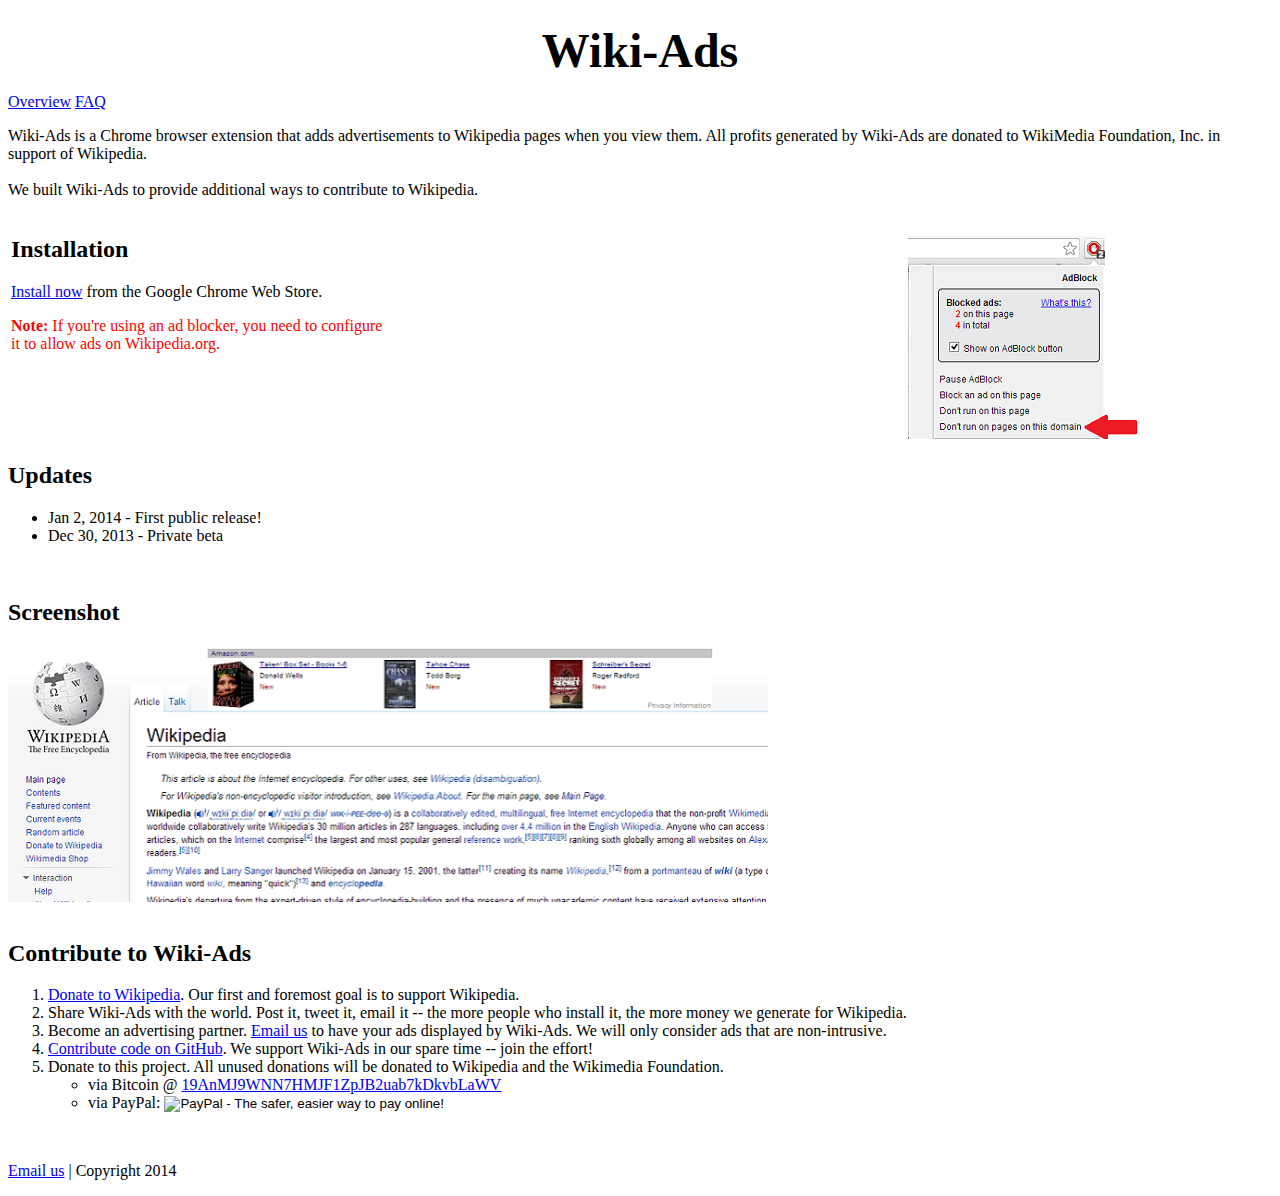
==== website/index.htm @ 06537da9 "Delete duplicate images and move images to folder" ====
<html>
<head>
<meta property="og:image" content="http://www.wiki-ads.com/icon200.png" />
<meta property="og:title" content="Wiki-Ads: Contribute to Wikipedia just by using it" />
<meta property="og:type" content="website" />
<meta property="og:url" content="http://www.wiki-ads.com/" />
<link rel="stylesheet" type="text/css" href="style.css">

<title>Wiki-Ads: Contribute to Wikipedia just by using it</title>
<script>
  (function(i,s,o,g,r,a,m){i['GoogleAnalyticsObject']=r;i[r]=i[r]||function(){
  (i[r].q=i[r].q||[]).push(arguments)},i[r].l=1*new Date();a=s.createElement(o),
  m=s.getElementsByTagName(o)[0];a.async=1;a.src=g;m.parentNode.insertBefore(a,m)
  })(window,document,'script','//www.google-analytics.com/analytics.js','ga');

  ga('create', 'UA-46737507-1', 'wiki-ads.com');
  ga('send', 'pageview');

</script>
</head>

<body>
<div id="fb-root"></div>
<script>(function(d, s, id) {
  var js, fjs = d.getElementsByTagName(s)[0];
  if (d.getElementById(id)) return;
  js = d.createElement(s); js.id = id;
  js.src = "//connect.facebook.net/en_US/all.js#xfbml=1";
  fjs.parentNode.insertBefore(js, fjs);
}(document, 'script', 'facebook-jssdk'));</script>
<div class="box">
<center style="padding-top:15px;padding-bottom:15px;"><h1 style="font-size:3em;display:inline;">Wiki-Ads</span><br />
<div class="fb-like" data-href="http://www.wiki-ads.com" data-layout="button_count" data-action="like" data-show-faces="true" data-share="true"></div>
</center>
<div id="navigation" style="clear:both;">
<a href="./index.htm">Overview</a>
<a href="./faq.htm">FAQ</a>
<!--<a href="./download.html">Download</a></li>-->
<!--<a href="./applications.html"> Applications</a></li>-->
</div>

<div class="innerbox">


<p>
Wiki-Ads is a Chrome browser extension that adds advertisements to Wikipedia pages when you view them. All profits generated by Wiki-Ads are donated to WikiMedia Foundation, Inc. in support of Wikipedia.<br /><br />

We built Wiki-Ads to provide additional ways to contribute to Wikipedia.
</p>

<br />

<table width="100%" border="0"><tr><td style="vertical-align:top;"><h2>Installation</h2>
<p>
<a href="https://chrome.google.com/webstore/detail/wiki-ads/jdchlfkafckcnnhblcgniebgfainilbi?hl=en&gl=US">Install now</a> from the Google Chrome Web Store.</p>
<div style="color:red;"><b>Note:</b> If you're using an ad blocker, you need to configure <br />it to allow ads on Wikipedia.org.</div>
</td><td align="center"><div style=""><img src="images/adblock.png" /></div></td>
</tr></table>

<h2 style="clear:both;">Updates</h2>
<ul>
<li>Jan 2, 2014 - First public release!</li>
<li>Dec 30, 2013 - Private beta</li>
</ul>
<br />
<h2>Screenshot</h2>
<img src="images/screenshot3.png" width="760" height="256" border="0"/>

<br />
<br />
<h2>Contribute to Wiki-Ads</h2>
<ol style="text-align:left;"><li><a href="http://wikimediafoundation.org/wiki/Donate">Donate to Wikipedia</a>. Our first and foremost goal is to support Wikipedia.</li>
<li>Share Wiki-Ads with the world. Post it, tweet it, email it -- the more people who install it, the more money we generate for Wikipedia.
</li>
<li>Become an advertising partner. <a href="mailto:contact@wiki-ads.com?subject=Advertising Partner">Email us</a> to have your ads displayed by Wiki-Ads. We will only consider ads that are non-intrusive.</li>
<li><a href="https://github.com/CompMan86/wiki-ads">Contribute code on GitHub</a>. We support Wiki-Ads in our spare time -- join the effort!</li>
<li>Donate to this project. All unused donations will be donated to Wikipedia and the Wikimedia Foundation.<ul><li>via Bitcoin @ <a href="bitcoin:19AnMJ9WNN7HMJF1ZpJB2uab7kDkvbLaWV?label=Wiki-Ads">19AnMJ9WNN7HMJF1ZpJB2uab7kDkvbLaWV</a></li>
<li>via PayPal: <form action="https://www.paypal.com/cgi-bin/webscr" method="post" target="_top" style="display:inline;">
<input type="hidden" name="cmd" value="_s-xclick">
<input type="hidden" name="hosted_button_id" value="2YXVVZDZYFNRW">
<input type="image" src="https://www.paypalobjects.com/en_US/i/btn/btn_donate_SM.gif" border="0" name="submit" alt="PayPal - The safer, easier way to pay online!">
<img alt="" border="0" src="https://www.paypalobjects.com/en_US/i/scr/pixel.gif" width="1" height="1">
</form>
</ul>
</li>
</ol>
<br>

</div>
<div class="footer">
<p style="vertical-align:middle;">
<a href="mailto:contact@wiki-ads.com">Email us</a> | Copyright 2014
</p>
</div>

</div>
</body>
</html>
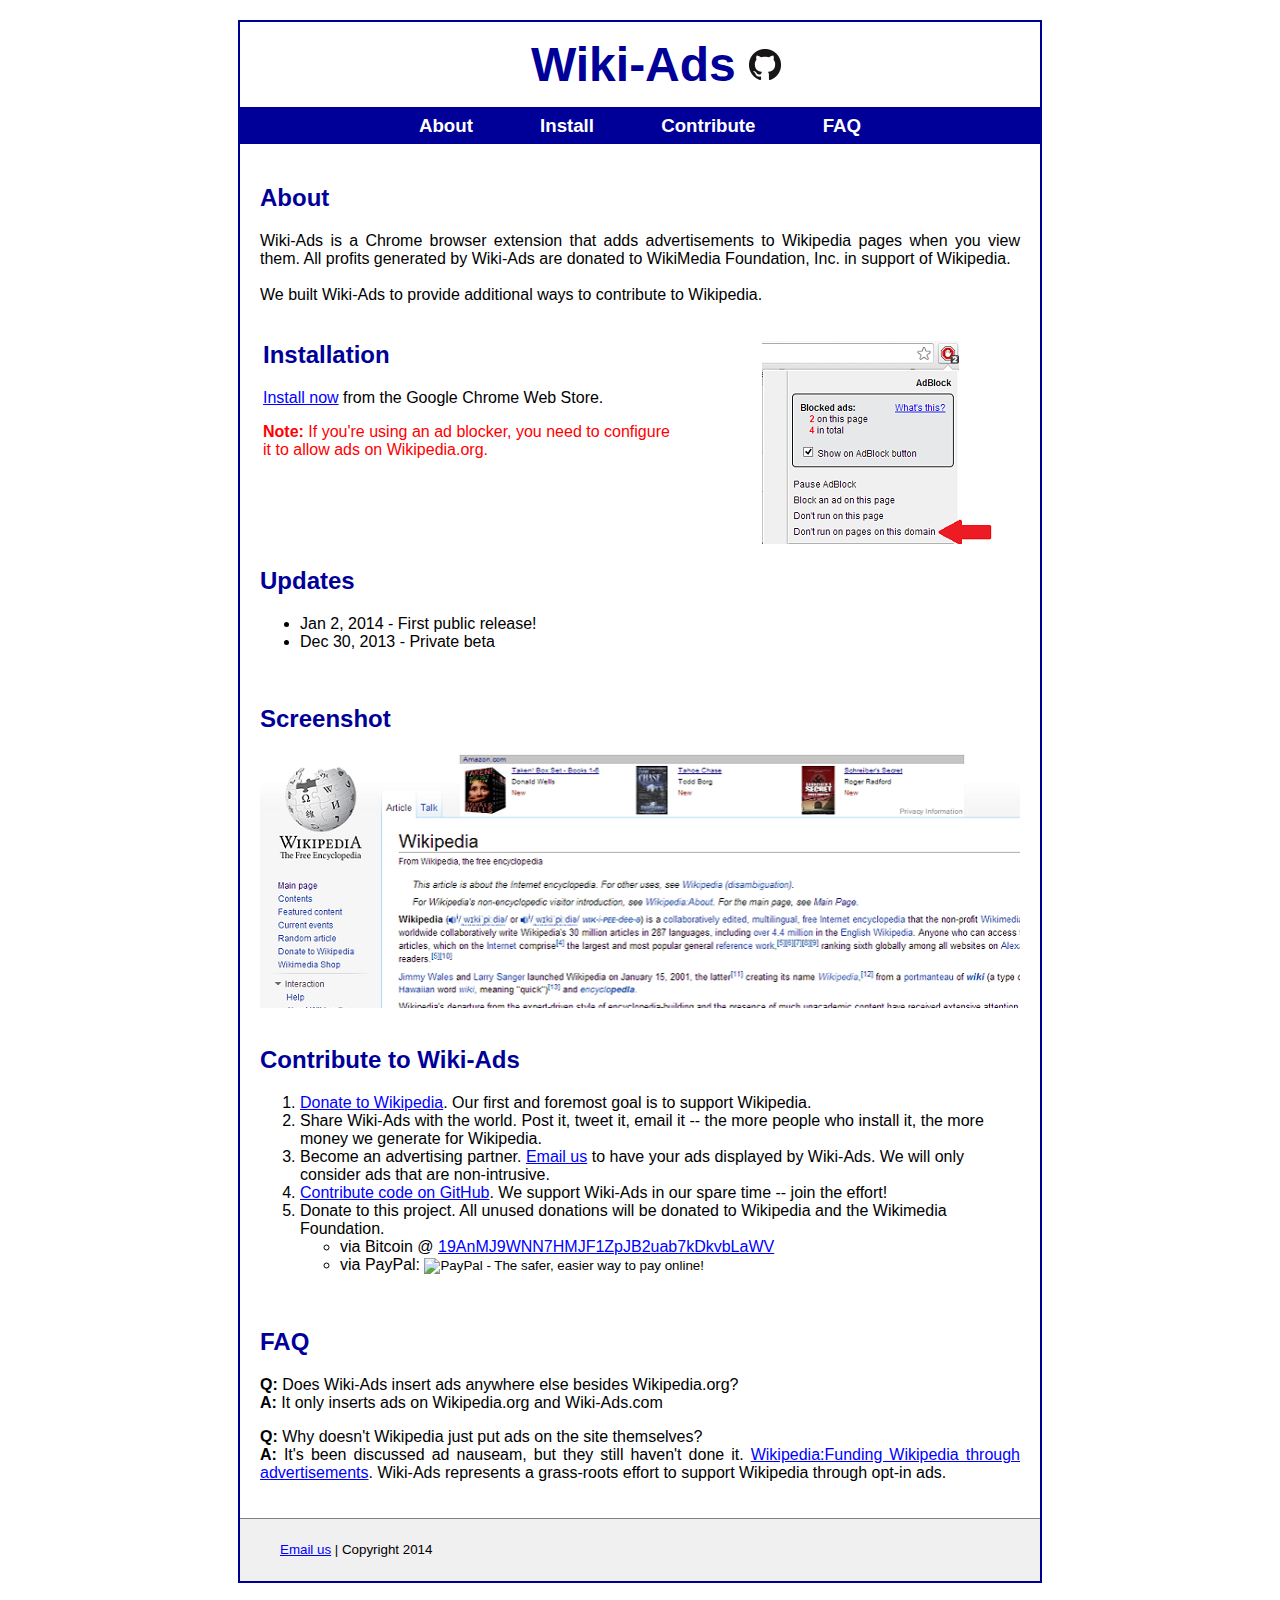
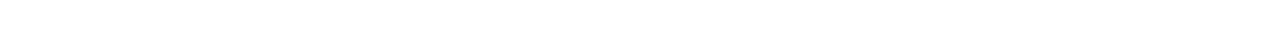
==== commit e5b81812: "Merge pull request #6 from markgolazeski/website" ====
--- a/website/index.htm
+++ b/website/index.htm
@@ -30,12 +30,16 @@
   fjs.parentNode.insertBefore(js, fjs);
 }(document, 'script', 'facebook-jssdk'));</script>
 <div class="box">
-<center style="padding-top:15px;padding-bottom:15px;"><h1 style="font-size:3em;display:inline;">Wiki-Ads</span><br />
+<div class="header"><h1 style="font-size:3em;display:inline;">Wiki-Ads</span>
+  <a href="https://www.github.com/CompMan86/wiki-ads" ><img src="images/GitHub-Mark-32px.png"/></a>
+  <br />
 <div class="fb-like" data-href="http://www.wiki-ads.com" data-layout="button_count" data-action="like" data-show-faces="true" data-share="true"></div>
-</center>
+</div>
 <div id="navigation" style="clear:both;">
-<a href="./index.htm">Overview</a>
-<a href="./faq.htm">FAQ</a>
+<a href="#about">About</a>
+<a href="#install">Install</a>
+<a href="#contribute">Contribute</a>
+<a href="#faq">FAQ</a>
 <!--<a href="./download.html">Download</a></li>-->
 <!--<a href="./applications.html"> Applications</a></li>-->
 </div>
@@ -43,6 +47,8 @@
 <div class="innerbox">
 
 
+  <a name="about"/>
+  <h2>About</h2>
 <p>
 Wiki-Ads is a Chrome browser extension that adds advertisements to Wikipedia pages when you view them. All profits generated by Wiki-Ads are donated to WikiMedia Foundation, Inc. in support of Wikipedia.<br /><br />
 
@@ -51,14 +57,14 @@
 
 <br />
 
-<table width="100%" border="0"><tr><td style="vertical-align:top;"><h2>Installation</h2>
+<table width="100%" border="0"><tr><td style="vertical-align:top;"><a name="install" /><h2>Installation</h2>
 <p>
 <a href="https://chrome.google.com/webstore/detail/wiki-ads/jdchlfkafckcnnhblcgniebgfainilbi?hl=en&gl=US">Install now</a> from the Google Chrome Web Store.</p>
 <div style="color:red;"><b>Note:</b> If you're using an ad blocker, you need to configure <br />it to allow ads on Wikipedia.org.</div>
 </td><td align="center"><div style=""><img src="images/adblock.png" /></div></td>
 </tr></table>
 
-<h2 style="clear:both;">Updates</h2>
+<a name="update"/><h2 style="clear:both;">Updates</h2>
 <ul>
 <li>Jan 2, 2014 - First public release!</li>
 <li>Dec 30, 2013 - Private beta</li>
@@ -69,7 +75,7 @@
 
 <br />
 <br />
-<h2>Contribute to Wiki-Ads</h2>
+<a name="contribute"/><h2>Contribute to Wiki-Ads</h2>
 <ol style="text-align:left;"><li><a href="http://wikimediafoundation.org/wiki/Donate">Donate to Wikipedia</a>. Our first and foremost goal is to support Wikipedia.</li>
 <li>Share Wiki-Ads with the world. Post it, tweet it, email it -- the more people who install it, the more money we generate for Wikipedia.
 </li>
@@ -87,6 +93,13 @@
 </ol>
 <br>
 
+<a name="faq"/><h2>FAQ</h2>
+<p><b>Q:</b> Does Wiki-Ads insert ads anywhere else besides Wikipedia.org?<br />
+<b>A:</b> It only inserts ads on Wikipedia.org and Wiki-Ads.com</p>
+
+<p><b>Q:</b> Why doesn't Wikipedia just put ads on the site themselves?<br />
+<b>A:</b> It's been discussed ad nauseam, but they still haven't done it. <a href="http://en.wikipedia.org/wiki/Wikipedia:Funding_Wikipedia_through_advertisements">Wikipedia:Funding Wikipedia through advertisements</a>. Wiki-Ads represents a grass-roots effort to support Wikipedia through opt-in ads. </p>
+
 </div>
 <div class="footer">
 <p style="vertical-align:middle;">
--- a/website/style.css
+++ b/website/style.css
@@ -0,0 +1,88 @@
+body {
+  font-family: 'Open Sans', sans-serif;
+}
+
+h1 {
+  text-align: center;
+  color: #000099;
+}
+
+h2 {
+  color: #000099;
+}
+
+h3 {
+  color: #000099;
+}
+
+a:link {
+  color: blue;
+}
+a:visited {
+  color: blue;
+}
+
+.box {
+  width: 800px;
+  margin: 20px auto 50px auto;
+  border: 2px solid #000099;
+  text-align: justify;  
+}
+
+.innerbox {
+  padding: 20px 20px 20px 20px;
+}
+
+.disclaimer {
+  padding: 10px 20px 10px 20px;
+  font-size:10pt;
+  text-align: center;
+}
+
+.footer {
+  padding: 10px 40px 10px 40px;
+  border-top: 1px solid gray;
+  font-size:10pt;
+  background-color: #f0f0f0;
+}
+
+pre {
+  padding: 1em;
+  border: 1px dashed gray;
+  color: black;
+  background-color: #f9f9f9;
+  line-height: 1.1em;
+}
+
+#navigation {
+  text-align: center;
+  font-weight:bold;
+  background-color:#000099;
+  padding: 8px 31px 7px 31px;
+  font-size:14pt;
+  color:#ffffff;
+}
+
+#navigation a {
+  text-decoration: none;
+  padding: 8px 31px 7px 31px;
+  font-size:14pt;
+  color:#ffffff;
+}
+
+#navigation a:visited, a:active {
+  text-decoration: none;
+}
+
+#navigation a:hover {
+  color: black;
+  background-color: #FFFFFF;
+  padding-bottom: 8px;
+}
+
+.header {
+  text-align: center;
+  padding-top: 15px;
+  padding-bottom: 15px;
+  padding-left: 32px;
+}
